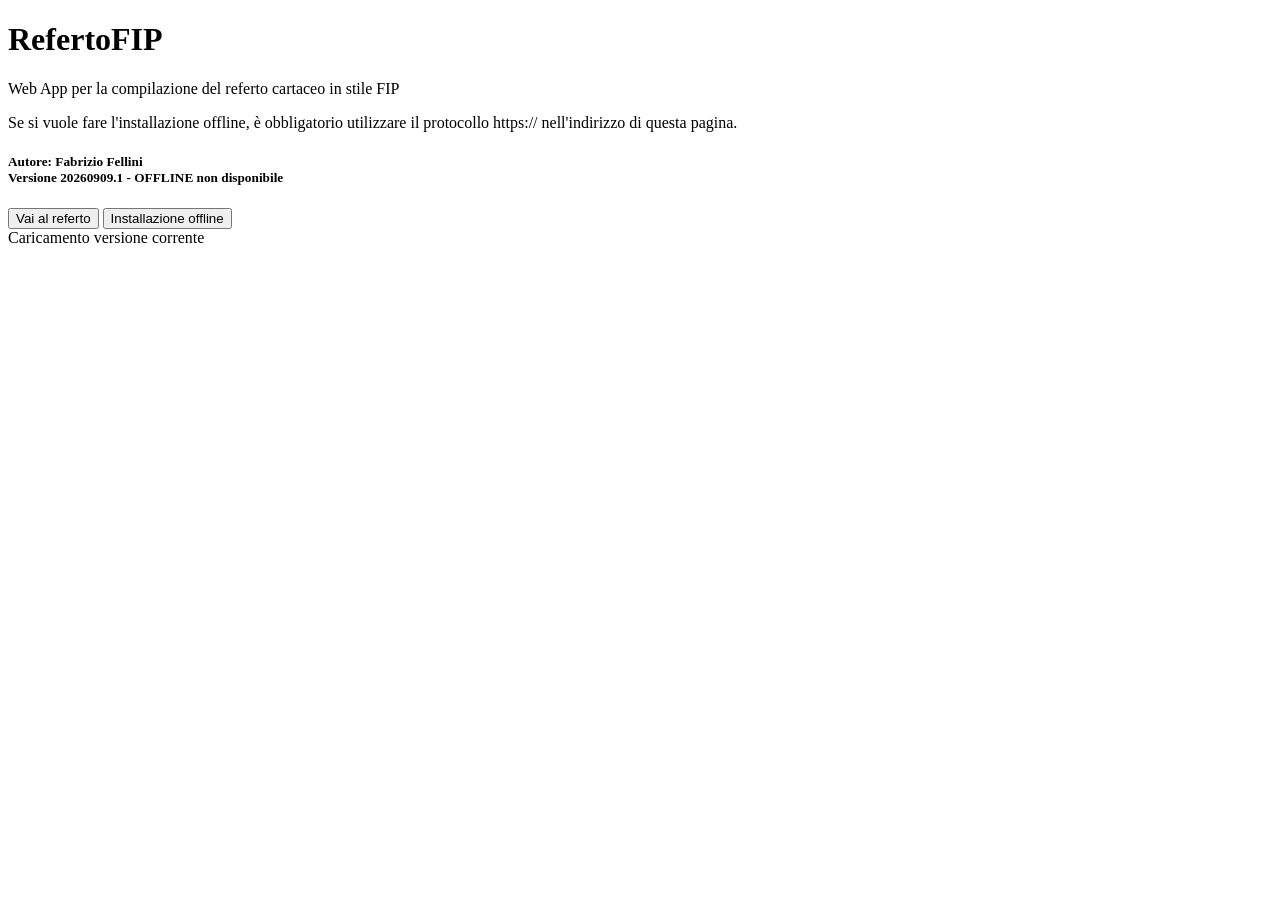
==== index.html @ 642324e1 "Add files via upload" ====
<!DOCTYPE html>
<html lang="it">
<head>
<meta charset="UTF-8">
<meta name="viewport" content="width=device-width, initial-scale=1.0">
<meta name="apple-mobile-web-app-capable" content="yes">
<meta name="apple-mobile-web-app-status-bar-style" content="black">
<title>Referto elettronico</title>
<link rel="manifest" href="manifest.json">
<link rel="shortcut icon" href="basket.ico">
<link rel="apple-touch-icon" href="apple-touch-icon.png">
</head>
<body>
	
<div>
 <h1>RefertoFIP</h1>
 <p>Web App per la compilazione del referto cartaceo in stile FIP</p>
 <p>Se si vuole fare l'installazione offline, è obbligatorio utilizzare il protocollo https:// nell'indirizzo di questa pagina.</p>
 <h5>
  Autore: Fabrizio Fellini<br>
  <span id="versione">Versione</span> - <span id="offlinestate">OFFLINE non disponibile</span><br>
 </h5>
 <button id="apriRef">Vai al referto</button>
 <button id="manualUpdate" hidden>Controllo aggiornamenti online</button>
 <button id="olInstall" hidden>Installazione offline</button><br>
 <div id="cacheProgress"><i>Caricamento pagina</i><br></div>
</div>

<script src="jquery.min.js"></script>
<script>
const
 pronto='OFFLINE pronta',
 nonpronto='OFFLINE non disponibile';

var acOK,rfStatus,cacheProgress,cacheProperties,firstrun,mu,nomeCache,offlineState,swOK,tipoCache,version,versionRF;

$(function(){
 try{
  if (localStorage.getItem('rfstatus')===null){
   rfStatus=0;
  } else {
   rfStatus=parseInt(localStorage.rfstatus,10);
  }
 }catch(e){
  alert('Errore LS '+e);
 }

 cacheProgress=$('#cacheProgress');
 cacheProperties={
  filesDownloaded:0,
  totalFiles:0,
  fileNames:[]
 };
 version=$('#versione');
 offlineState=$('#offlinestate');
 firstrun=true;
 swOK=('serviceWorker' in navigator);
 acOK=('applicationCache' in window);
 if (rfStatus==0){
  $.ajax({
   type:"head",
   url:"./rfip.appcache",
   dataType:"text",
   success:function(content,status,xhr){
    if (xhr.getResponseHeader('content-type')!='text/cache-manifest') acOK=false;
   }
  });
 }
 tipoCache=['',' SW',' AC'][(rfStatus&3)];
 mu=$('#manualUpdate');
 mu.on('click',function(event){
  event.preventDefault();
  getTotalFiles();
 });
 getTotalFiles();

 $('#apriRef').on('click',function(){
  location.href='referto.html';
 });
 checkOL();
});

function displayProgress(str){
 if (str) {
  cacheProgress.append(str+'<br>');
  console.log(str);
  return;
 }
 cacheProperties.filesDownloaded++;
 if (cacheProperties.totalFiles){//conosco i files totali
  str='Progresso: '+cacheProperties.filesDownloaded+' di '+cacheProperties.totalFiles+' files caricati';
  cacheProgress.append(str+'<br>');
  console.log(str);
 } else {//non conosco i files totali
  str=cacheProperties.filesDownloaded+' files caricati';
  cacheProgress.append(str+'<br>');
  console.log(str);
 }
}

function getTotalFiles(){
 cacheProgress.text('');
 displayProgress('Caricamento versione corrente');
 offlineReady(false);
 cacheProperties.filesDownloaded=0;
 cacheProperties.totalFiles=0;
 $.ajax({
  type:"get",
  url:"./rfip2.appcache",
  dataType:"text",
  success:function(content){
   //cerco la versione
   var p,r;
   p=content.indexOf('#Versione');
   r=content.indexOf('\n',p);
   versionRF=content.substring(p+10,r);
   nomeCache='rfip_v'+versionRF;
   version.text('Versione '+versionRF+tipoCache);
   if ((rfStatus&3)!=0) getTotalFilesCB();
  }
 });

 function getTotalFilesCB(){
  if ((firstrun)&&((rfStatus&3)!=0)) displayProgress('Acquisizione lista files');
  else displayProgress('Ricerca nuova versione');
  offlineReady(false);
  $.ajax({
   type:"get",
   url:"./rfip.appcache",
   dataType:"text",
   cache:false,
   success:function(content){
    //cerco la versione
    var p,r;
    p=content.indexOf('#Versione');
    r=content.indexOf('\n',p);
    versionRF=content.substring(p+10,r);
    nomeCache='rfip_v'+versionRF;
    //elimina le righe non di cache
    content=content.replace(new RegExp('(NETWORK|FALLBACK):'+'((?!(NETWORK|FALLBACK|CACHE):)[\\w\\W]*)','gi'),'');
    //elimina i commenti
    content=content.replace(new RegExp('#[^\\r\\n]*(\\r\\n?|\\n)','g'),'');
    //elimina la testata e le righe che finiscono con /
    content=content.replace(new RegExp('CACHE MANIFEST\\s*|\\s*$','g'),'');
    //sostituisce i ritorni a capo con #
    content=content.replace(new RegExp('[\\r\\n]+','g'),'#');
    //trova il numero di files
    cacheProperties.fileNames=content.split("#");
    cacheProperties.totalFiles=cacheProperties.fileNames.length+1;
    //lancio swInstall
    if (firstrun){
     firstrun=false;
     if ((rfStatus&3)==1) swLoad();
     else acLoad();
    } else if ((rfStatus&3)==1) swInizia();
   },
   error:function(){
    displayProgress('Errore nel controllo');
    offlineReady((rfStatus&3)!=0);
   }
  });
 }
}

function checkOL(){
 switch(rfStatus&3){
  case 1://SW
   mu.attr('hidden',false);
   $('#olInstall').attr('hidden',true);
   break;
  case 2://AC
   mu.attr('hidden',false);
   $('#olInstall').attr('hidden',true);
   break;
  default:
   $('#olInstall')
   .on('click',function(event){
    var v;
    event.preventDefault();
    v=(acOK)?2:((swOK)?1:0);
    rfStatus=v;
    localStorage.rfstatus=rfStatus;
    if (v>0){
     tipoCache=['',' SW',' AC'][(rfStatus&3)];
     getTotalFiles();
    } else alert('Installazione OffLine non possibile!');
   })
   .attr('hidden',false);
 }
}

function offlineReady(state,ac){
 console.log('offlineReady',state);
 offlineState.text(state?pronto:nonpronto);
}

function acLoad(){
 var iframe=document.createElement('iframe');
 $('#manualUpdate').off('click');
 console.log('Test ApplicationCache');
 iframe.setAttribute('style','width:0px;height:0px;visibility:hidden;position:absolute;border:none');
 iframe.src='manifest.html';
 iframe.id='appcacheloader';
 document.body.appendChild(iframe);
}

function swLoad(){
 console.log('Test Service Worker');
 navigator.serviceWorker.register('sw.js')
 .then(function(registration){
  console.log("Registrazione service worker riuscita, l'ambito è:", registration.scope);
  navigator.serviceWorker.ready.then(function(reg){
   console.log('navigator.serviceWorker.ready concluso, e navigator.serviceWorker.controller è',navigator.serviceWorker.controller);
   if (navigator.serviceWorker.controller){
    swInizia();
   } else {
    navigator.serviceWorker.addEventListener('controllerchange',function(event){
     console.log('OK, ora navigator.serviceWorker.controller è',navigator.serviceWorker.controller);
     swInizia();
    });
   }
  });
 });
}

function swInizia(){
 var aggiornati,eliminati;
 aggiornati=eliminati=false;
 caches.keys()
 .then(function(keyList){
  return Promise.all(keyList.map(function(key){
   if (nomeCache!=key){
    eliminati=true;
    displayProgress('Elimino i vecchi files');
    console.log('Cancello',key);
    return caches.delete(key)
    .then(function(bool){
     if (bool) console.log('Cancellata',key);
     else console.log('Non cancellata',key);
     return Promise.resolve();
    });
   } else return Promise.resolve();
  }));
 })
 .then(function(){
  return caches.has(nomeCache)
  .then(function(bool){
   console.log('Check se',nomeCache,'esiste',bool);
   if (!bool){
    aggiornati=true;
    return caches.open(nomeCache)
    .then(function(cache){
     cacheProperties.totalFiles=cacheProperties.fileNames.length;
     return Promise.all(cacheProperties.fileNames.map(function(fileName){
      return fetch(fileName)
      .then(function(response){
       console.log('Aggiungo',response.url);
       return cache.put(response.url,response)
       .then(function(){
        displayProgress();
        console.log('Aggiunto',response.url);
        return Promise.resolve();
       });
      });
     }));
    });
   } else return Promise.resolve();
  });
 })
 .then(function(){
  if (aggiornati){
   offlineReady(true);
   if (eliminati){
    displayProgress('Nuovi files disponibili');
    displayProgress('Pagina in ricaricamento...');
    setTimeout(function(){
     window.location.reload();
    },5000);
   } else displayProgress('Caricati tutti i files');
  } else if (!eliminati){
   displayProgress('Nessun aggiornamento');
   offlineReady(true);
  }
  checkOL();
 });
}
</script>
</body>
</html>
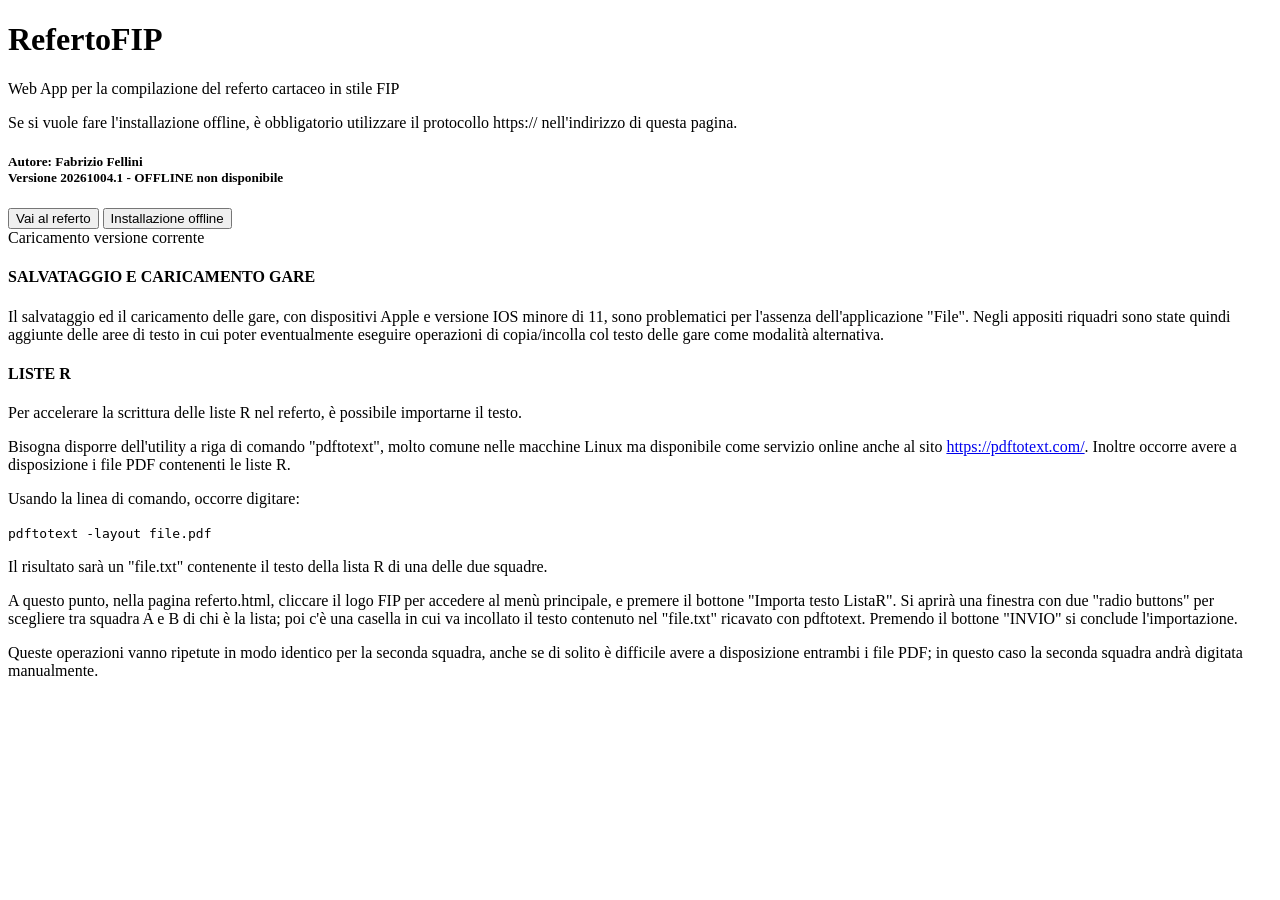
==== commit 3df64c50: "Add files via upload" ====
--- a/index.html
+++ b/index.html
@@ -24,6 +24,33 @@
  <button id="manualUpdate" hidden>Controllo aggiornamenti online</button>
  <button id="olInstall" hidden>Installazione offline</button><br>
  <div id="cacheProgress"><i>Caricamento pagina</i><br></div>
+</div>
+
+<div>
+ <h4>SALVATAGGIO E CARICAMENTO GARE</h4>
+ <p>Il salvataggio ed il caricamento delle gare, con dispositivi Apple e
+ versione IOS minore di 11, sono problematici per l'assenza dell'applicazione "File".
+ Negli appositi riquadri sono state quindi aggiunte delle aree di testo in
+ cui poter eventualmente eseguire operazioni di copia/incolla col testo delle gare
+ come modalità alternativa.</p>
+ 
+ <h4>LISTE R</h4>
+ <p>Per accelerare la scrittura delle liste R nel referto, è possibile importarne il testo.</p>
+ <p>Bisogna disporre dell'utility a riga di comando "pdftotext", molto comune nelle macchine
+ Linux ma disponibile come servizio online anche al sito
+ <a href="https://pdftotext.com/" target="_blank">https://pdftotext.com/</a>.
+ Inoltre occorre avere a disposizione i file PDF contenenti le liste R.</p>
+ <p>Usando la linea di comando, occorre digitare:</p>
+ <code>pdftotext -layout file.pdf</code>
+ <p>Il risultato sarà un "file.txt" contenente il testo della lista R di una delle due squadre.</p>
+ <p>A questo punto, nella pagina referto.html, cliccare il logo FIP per accedere
+ al menù principale, e premere il bottone "Importa testo ListaR". Si aprirà
+ una finestra con due "radio buttons" per scegliere tra squadra A e B di chi è la lista;
+ poi c'è una casella in cui va incollato il testo contenuto nel "file.txt"
+ ricavato con pdftotext. Premendo il bottone "INVIO" si conclude l'importazione.</p>
+ <p>Queste operazioni vanno ripetute in modo identico per la seconda squadra,
+ anche se di solito è difficile avere a disposizione entrambi i file PDF;
+ in questo caso la seconda squadra andrà digitata manualmente.</p>
 </div>
 
 <script src="jquery.min.js"></script>
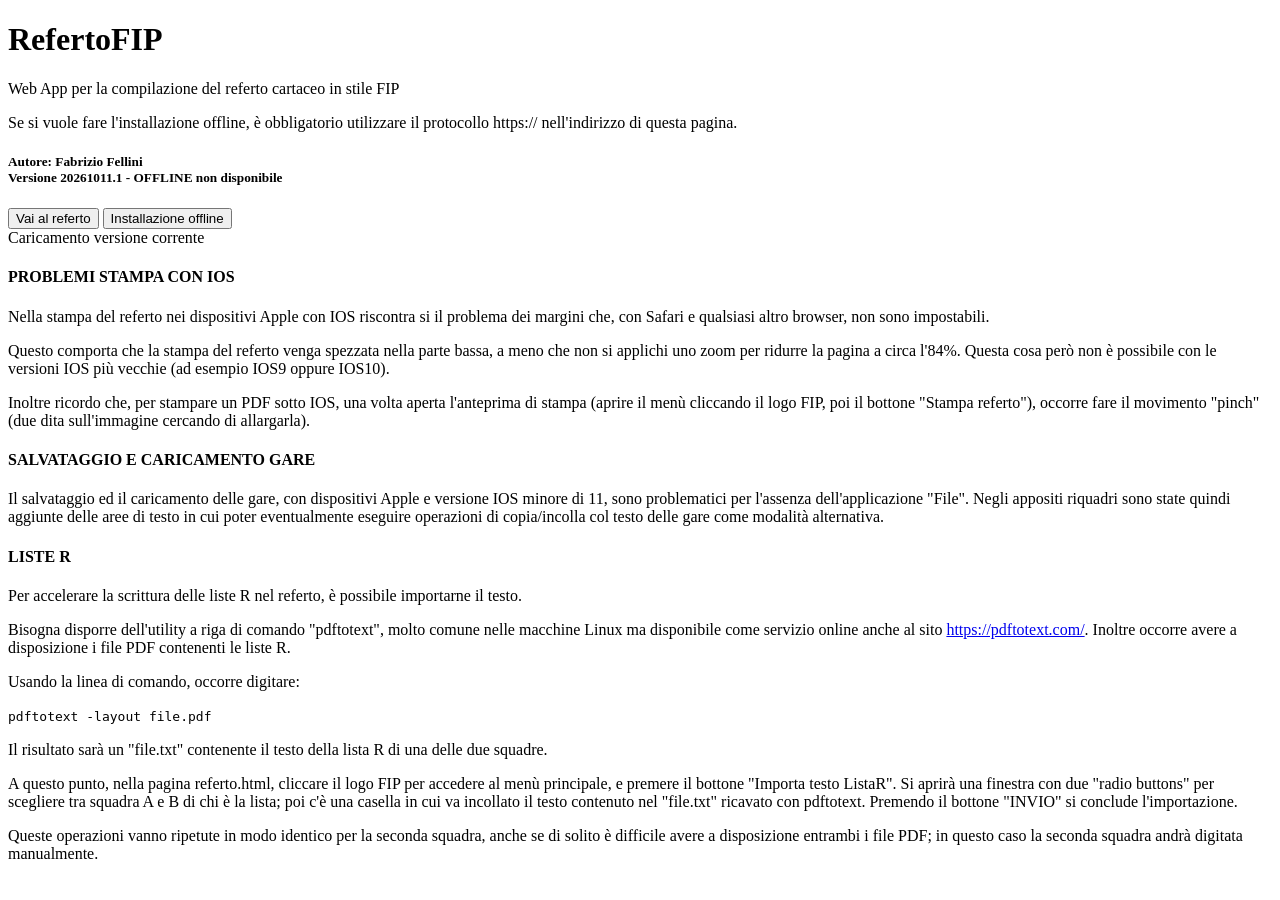
==== commit 3b53d109: "Add files via upload" ====
--- a/index.html
+++ b/index.html
@@ -27,6 +27,18 @@
 </div>
 
 <div>
+ <h4>PROBLEMI STAMPA CON IOS</h4>
+ <p>Nella stampa del referto nei dispositivi Apple con IOS riscontra si il problema
+ dei margini che, con Safari e qualsiasi altro browser, non sono impostabili.</p>
+ <p>Questo comporta che la stampa del referto venga spezzata nella parte bassa,
+ a meno che non si applichi uno zoom per ridurre la pagina a circa l'84%.
+ Questa cosa però non è possibile con le versioni IOS più vecchie (ad esempio
+ IOS9 oppure IOS10).</p>
+ <p>Inoltre ricordo che, per stampare un PDF sotto IOS, una volta aperta
+ l'anteprima di stampa (aprire il menù cliccando il logo FIP, poi il bottone
+ "Stampa referto"), occorre fare il movimento "pinch" (due dita sull'immagine
+ cercando di allargarla).</p>
+ 
  <h4>SALVATAGGIO E CARICAMENTO GARE</h4>
  <p>Il salvataggio ed il caricamento delle gare, con dispositivi Apple e
  versione IOS minore di 11, sono problematici per l'assenza dell'applicazione "File".
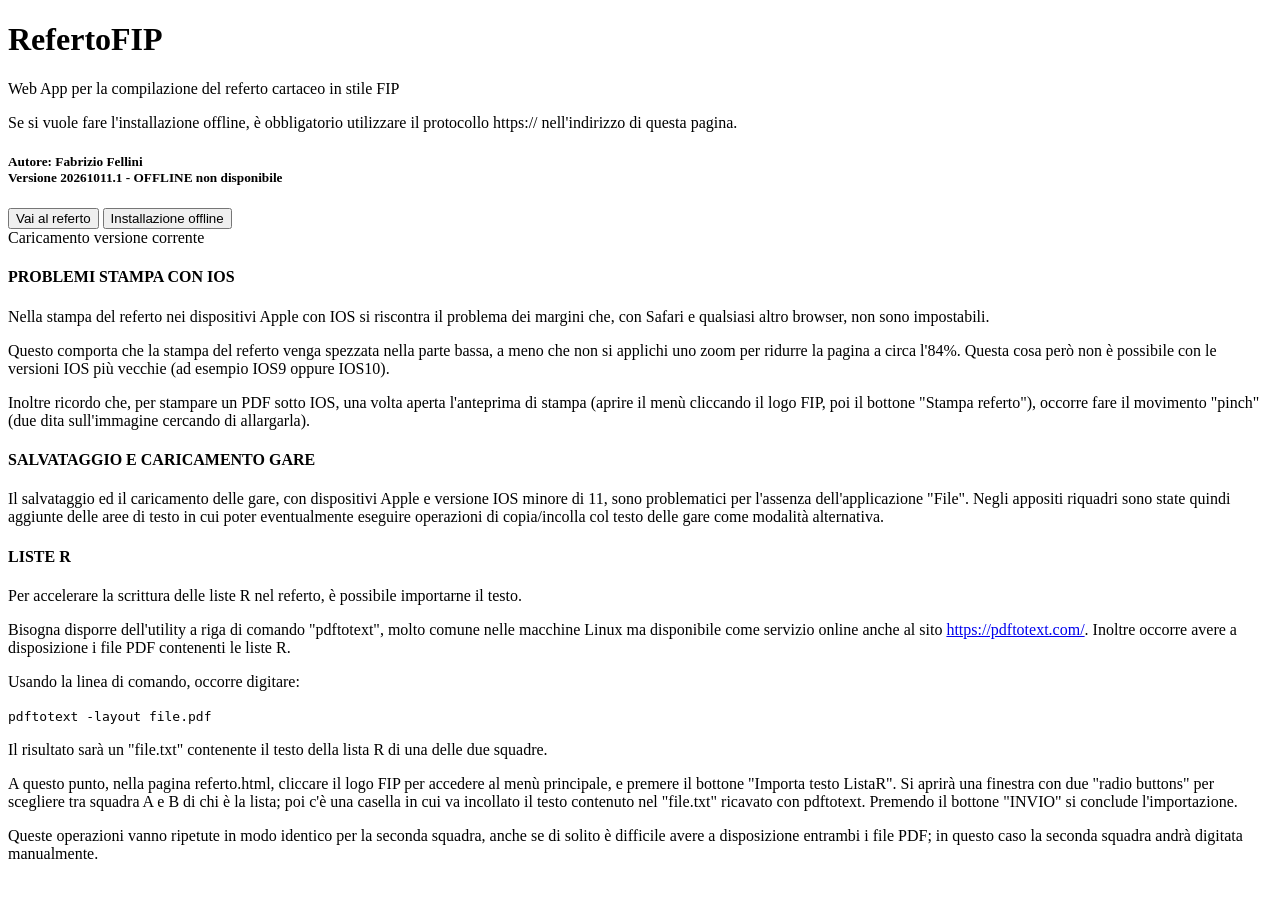
==== commit c355f87b: "Add files via upload" ====
--- a/index.html
+++ b/index.html
@@ -28,7 +28,7 @@
 
 <div>
  <h4>PROBLEMI STAMPA CON IOS</h4>
- <p>Nella stampa del referto nei dispositivi Apple con IOS riscontra si il problema
+ <p>Nella stampa del referto nei dispositivi Apple con IOS si riscontra il problema
  dei margini che, con Safari e qualsiasi altro browser, non sono impostabili.</p>
  <p>Questo comporta che la stampa del referto venga spezzata nella parte bassa,
  a meno che non si applichi uno zoom per ridurre la pagina a circa l'84%.
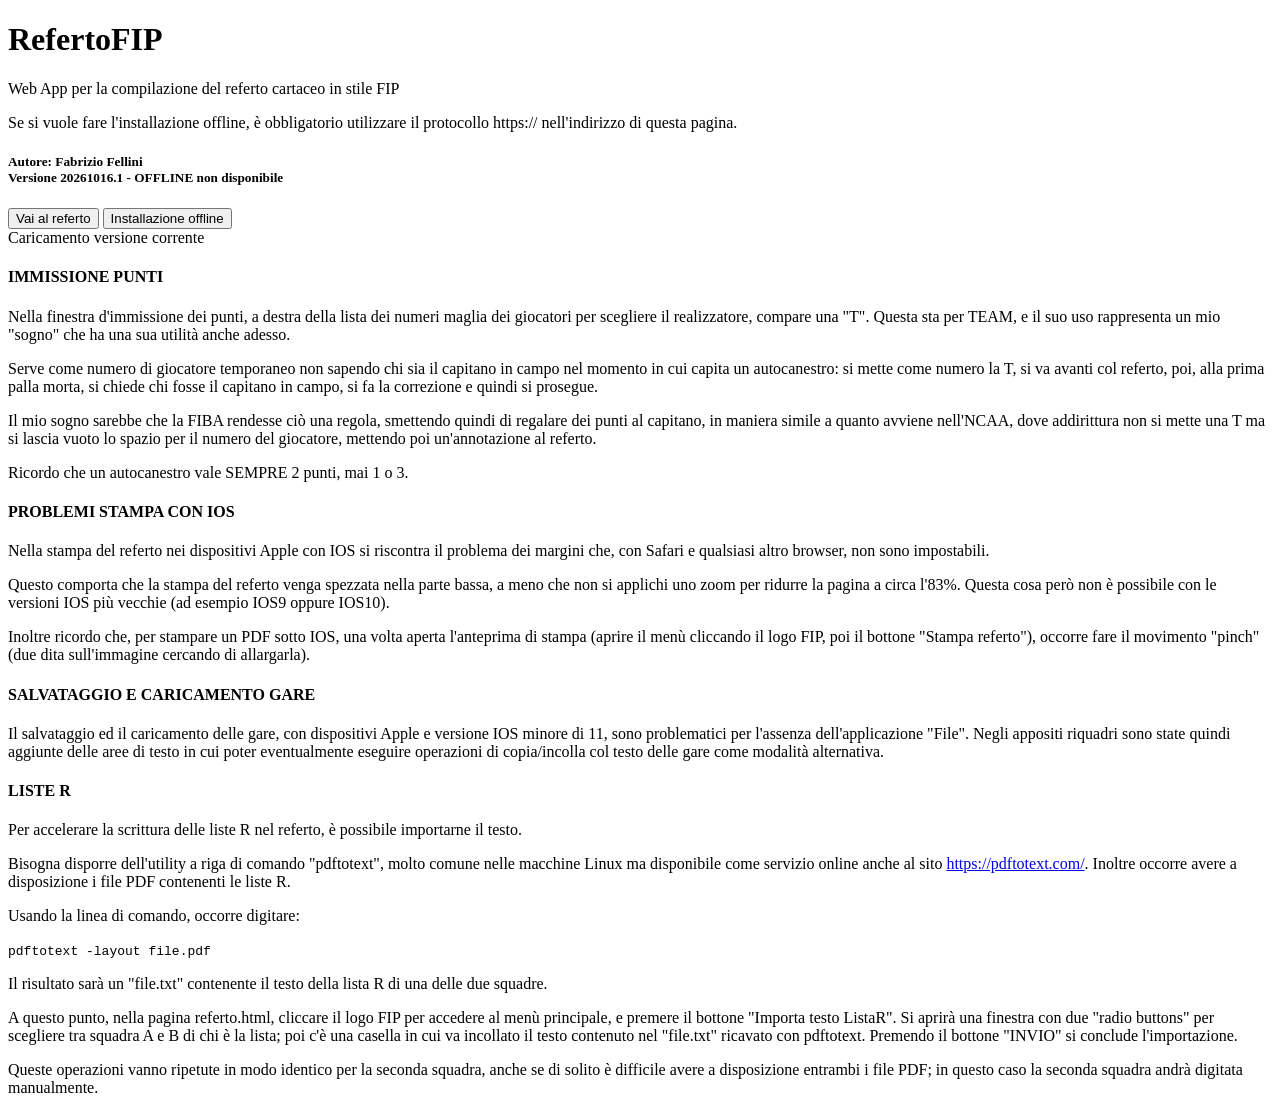
==== commit edac4ab2: "Add files via upload" ====
--- a/index.html
+++ b/index.html
@@ -11,7 +11,7 @@
 <link rel="apple-touch-icon" href="apple-touch-icon.png">
 </head>
 <body>
-	
+
 <div>
  <h1>RefertoFIP</h1>
  <p>Web App per la compilazione del referto cartaceo in stile FIP</p>
@@ -27,25 +27,40 @@
 </div>
 
 <div>
+ <h4>IMMISSIONE PUNTI</h4>
+ <p>Nella finestra d'immissione dei punti, a destra della lista dei numeri
+ maglia dei giocatori per scegliere il realizzatore, compare una "T". Questa
+ sta per TEAM, e il suo uso rappresenta un mio "sogno" che ha una sua utilità
+ anche adesso.</p>
+ <p>Serve come numero di giocatore temporaneo non sapendo chi sia il capitano
+ in campo nel momento in cui capita un autocanestro: si mette come numero
+ la T, si va avanti col referto, poi, alla prima palla morta, si chiede chi
+ fosse il capitano in campo, si fa la correzione e quindi si prosegue.</p>
+ <p>Il mio sogno sarebbe che la FIBA rendesse ciò una regola, smettendo quindi
+ di regalare dei punti al capitano, in maniera simile a quanto avviene nell'NCAA,
+ dove addirittura non si mette una T ma si lascia vuoto lo spazio per il numero
+ del giocatore, mettendo poi un'annotazione al referto.</p>
+ <p>Ricordo che un autocanestro vale SEMPRE 2 punti, mai 1 o 3.</p>
+
  <h4>PROBLEMI STAMPA CON IOS</h4>
  <p>Nella stampa del referto nei dispositivi Apple con IOS si riscontra il problema
  dei margini che, con Safari e qualsiasi altro browser, non sono impostabili.</p>
  <p>Questo comporta che la stampa del referto venga spezzata nella parte bassa,
- a meno che non si applichi uno zoom per ridurre la pagina a circa l'84%.
+ a meno che non si applichi uno zoom per ridurre la pagina a circa l'83%.
  Questa cosa però non è possibile con le versioni IOS più vecchie (ad esempio
  IOS9 oppure IOS10).</p>
  <p>Inoltre ricordo che, per stampare un PDF sotto IOS, una volta aperta
  l'anteprima di stampa (aprire il menù cliccando il logo FIP, poi il bottone
  "Stampa referto"), occorre fare il movimento "pinch" (due dita sull'immagine
  cercando di allargarla).</p>
- 
+
  <h4>SALVATAGGIO E CARICAMENTO GARE</h4>
  <p>Il salvataggio ed il caricamento delle gare, con dispositivi Apple e
  versione IOS minore di 11, sono problematici per l'assenza dell'applicazione "File".
  Negli appositi riquadri sono state quindi aggiunte delle aree di testo in
  cui poter eventualmente eseguire operazioni di copia/incolla col testo delle gare
  come modalità alternativa.</p>
- 
+
  <h4>LISTE R</h4>
  <p>Per accelerare la scrittura delle liste R nel referto, è possibile importarne il testo.</p>
  <p>Bisogna disporre dell'utility a riga di comando "pdftotext", molto comune nelle macchine
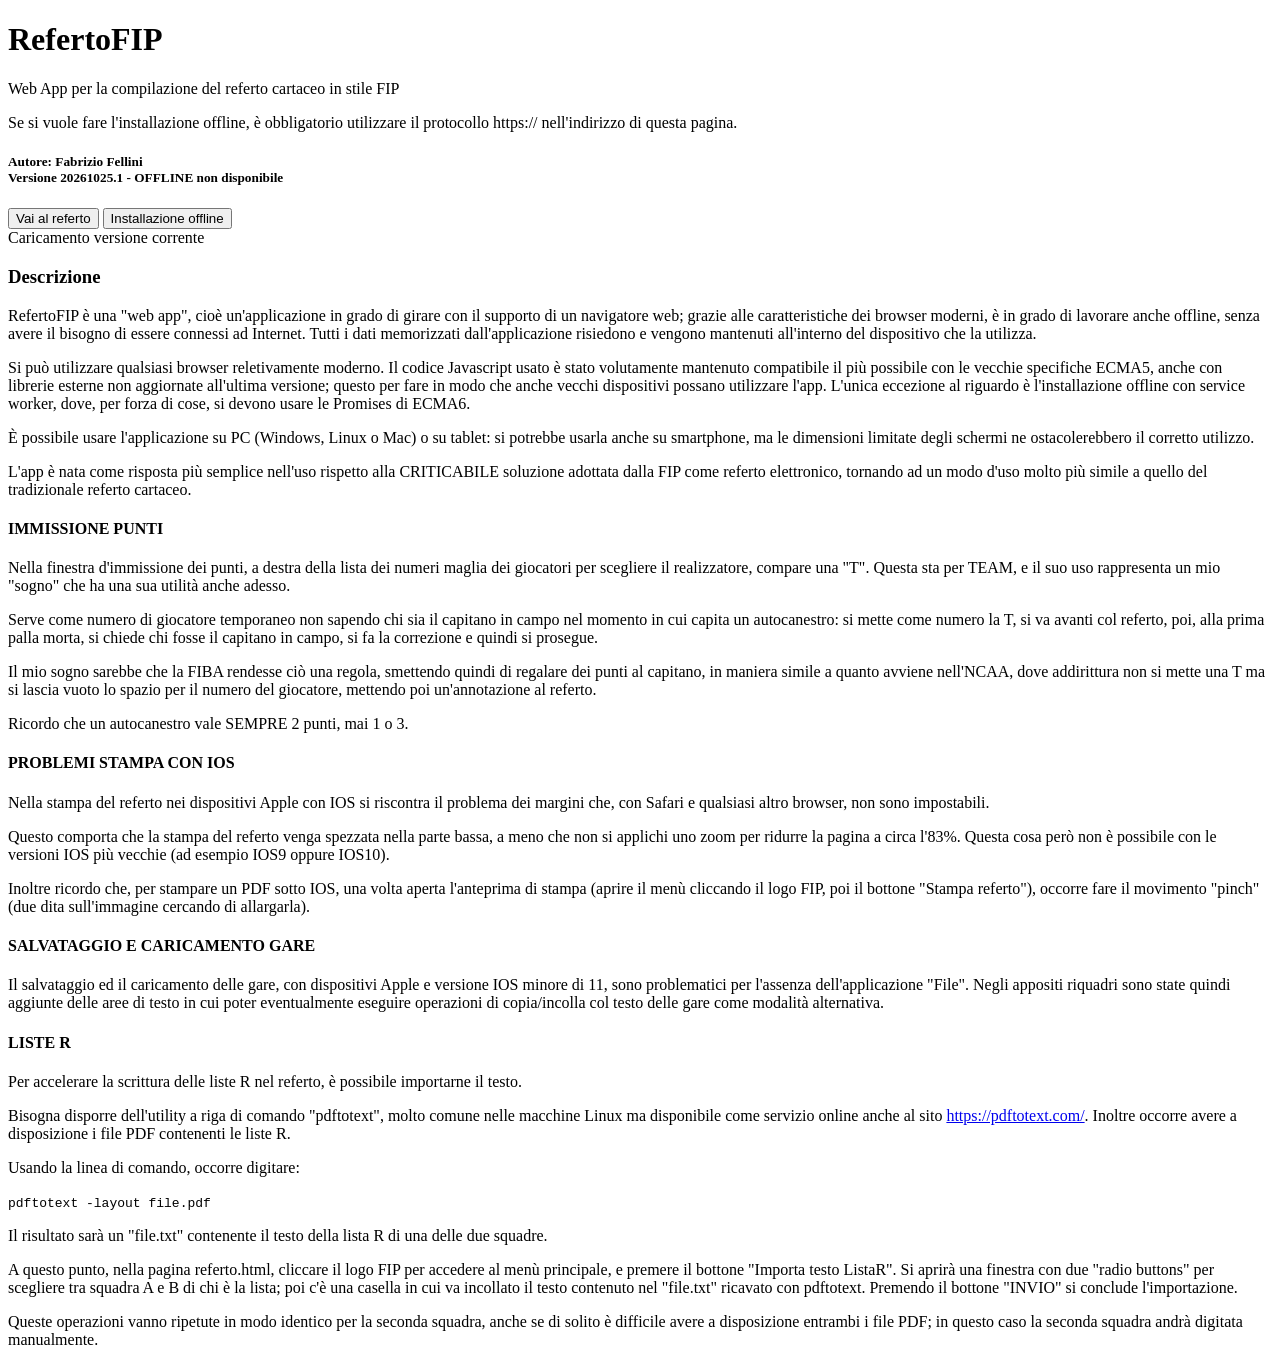
==== commit 9cdd98ad: "Add files via upload" ====
--- a/index.html
+++ b/index.html
@@ -27,6 +27,26 @@
 </div>
 
 <div>
+ <h3>Descrizione</h3>
+ <p>RefertoFIP è una "web app", cioè un'applicazione in grado di girare con
+ il supporto di un navigatore web; grazie alle caratteristiche dei browser
+ moderni, è in grado di lavorare anche offline, senza avere il bisogno di
+ essere connessi ad Internet. Tutti i dati memorizzati dall'applicazione
+ risiedono e vengono mantenuti all'interno del dispositivo che la utilizza.</p>
+ <p>Si può utilizzare qualsiasi browser reletivamente moderno. Il codice
+ Javascript usato è stato volutamente mantenuto compatibile il più possibile
+ con le vecchie specifiche ECMA5, anche con librerie esterne non aggiornate
+ all'ultima versione; questo per fare in modo che anche vecchi dispositivi
+ possano utilizzare l'app. L'unica eccezione al riguardo è l'installazione
+ offline con service worker, dove, per forza di cose, si devono usare le Promises
+ di ECMA6.</p>
+ <p>È possibile usare l'applicazione su PC (Windows, Linux o Mac) o su tablet:
+ si potrebbe usarla anche su smartphone, ma le dimensioni limitate degli
+ schermi ne ostacolerebbero il corretto utilizzo.</p>
+ <p>L'app è nata come risposta più semplice nell'uso rispetto alla CRITICABILE
+ soluzione adottata dalla FIP come referto elettronico, tornando ad un modo
+ d'uso molto più simile a quello del tradizionale referto cartaceo.</p>
+
  <h4>IMMISSIONE PUNTI</h4>
  <p>Nella finestra d'immissione dei punti, a destra della lista dei numeri
  maglia dei giocatori per scegliere il realizzatore, compare una "T". Questa
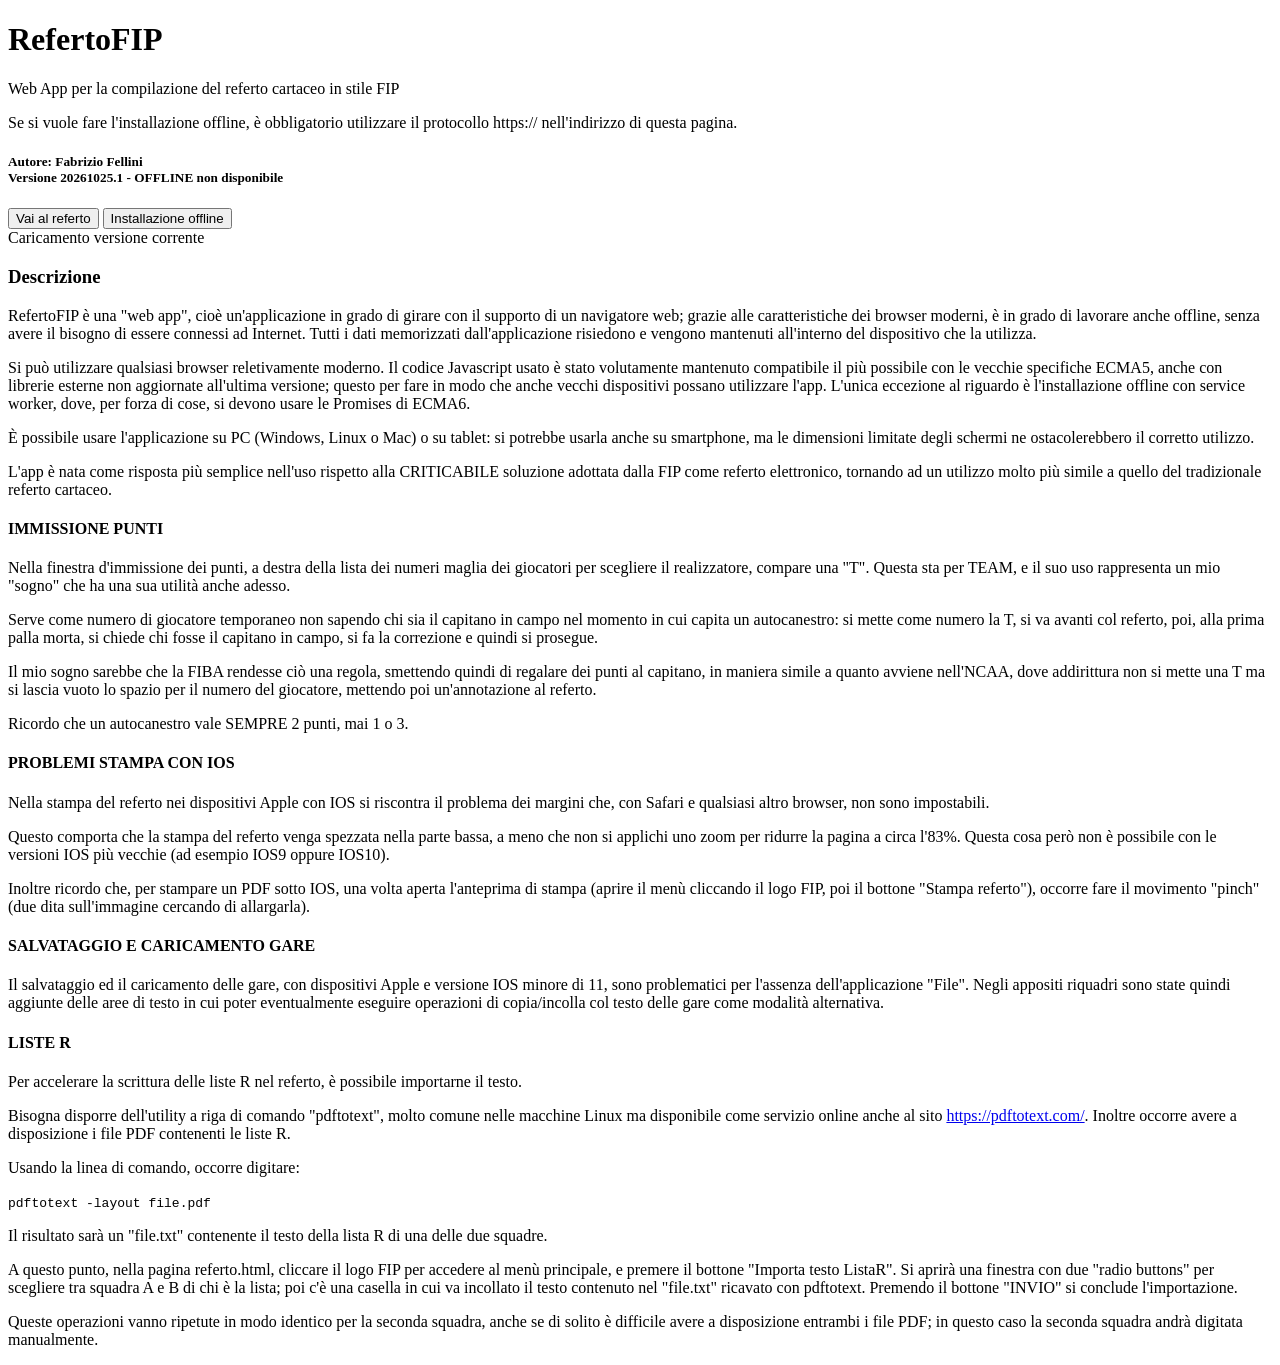
==== commit 1abea2cd: "Add files via upload" ====
--- a/index.html
+++ b/index.html
@@ -44,8 +44,8 @@
  si potrebbe usarla anche su smartphone, ma le dimensioni limitate degli
  schermi ne ostacolerebbero il corretto utilizzo.</p>
  <p>L'app è nata come risposta più semplice nell'uso rispetto alla CRITICABILE
- soluzione adottata dalla FIP come referto elettronico, tornando ad un modo
- d'uso molto più simile a quello del tradizionale referto cartaceo.</p>
+ soluzione adottata dalla FIP come referto elettronico, tornando ad un utilizzo
+ molto più simile a quello del tradizionale referto cartaceo.</p>
 
  <h4>IMMISSIONE PUNTI</h4>
  <p>Nella finestra d'immissione dei punti, a destra della lista dei numeri
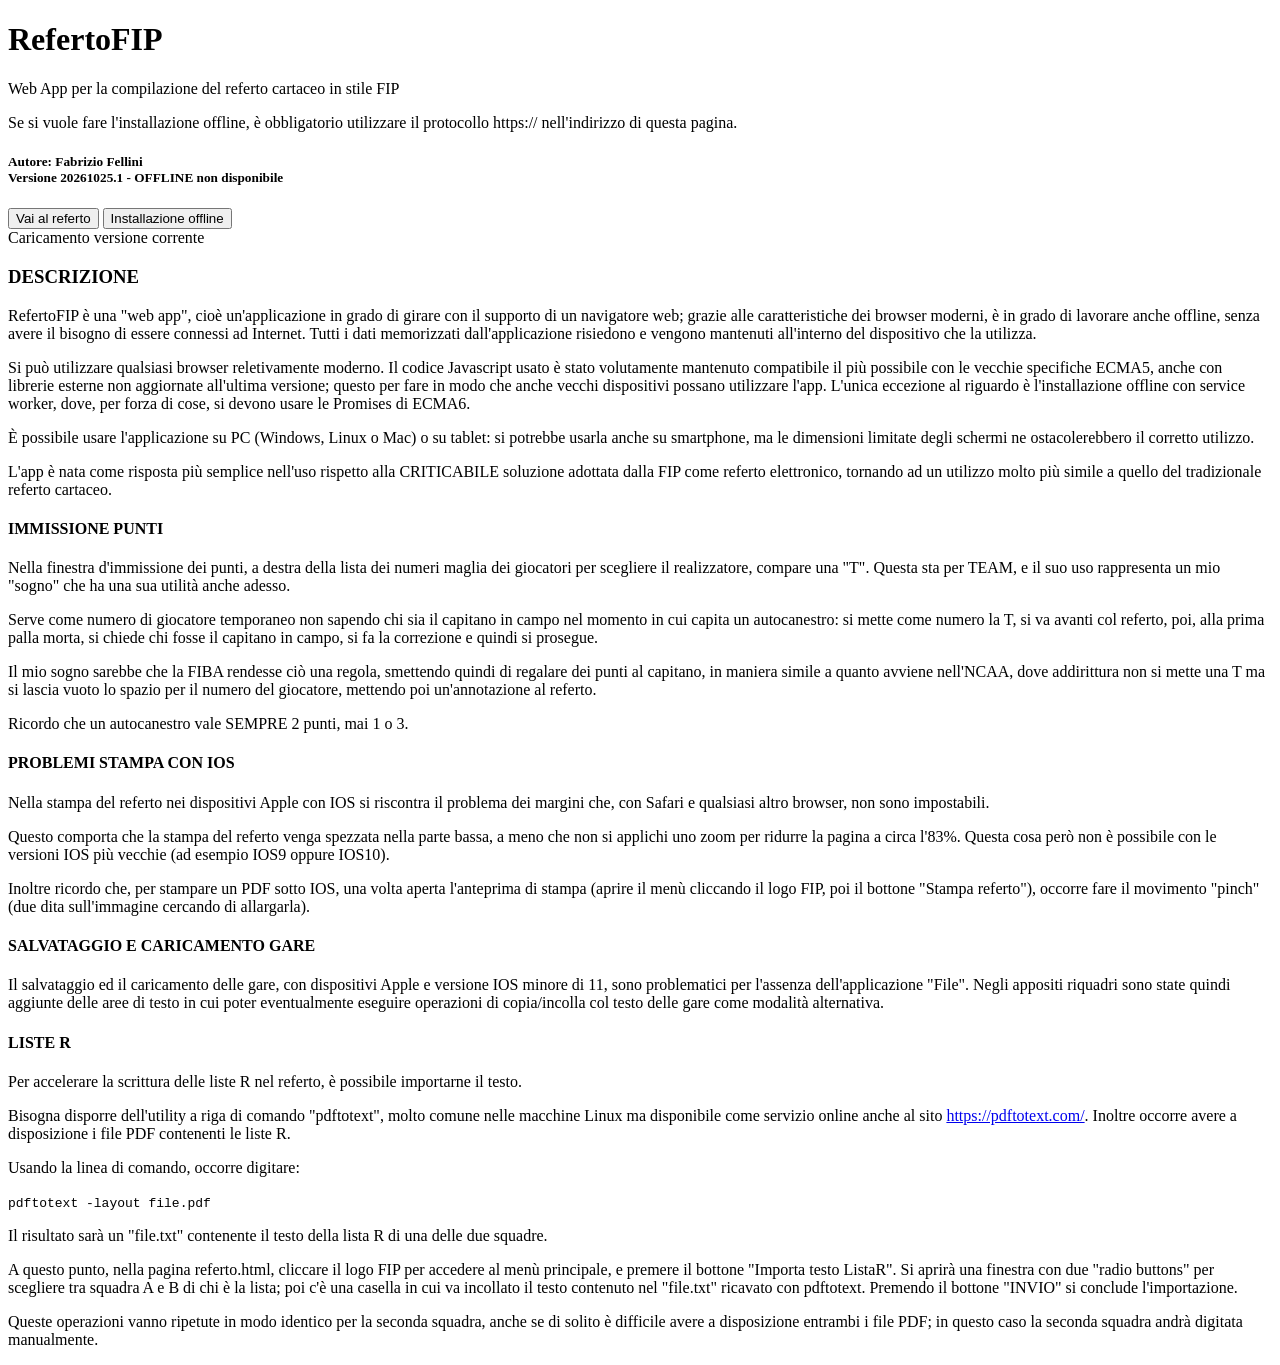
==== commit 6d5def1d: "Add files via upload" ====
--- a/index.html
+++ b/index.html
@@ -27,7 +27,7 @@
 </div>
 
 <div>
- <h3>Descrizione</h3>
+ <h3>DESCRIZIONE</h3>
  <p>RefertoFIP è una "web app", cioè un'applicazione in grado di girare con
  il supporto di un navigatore web; grazie alle caratteristiche dei browser
  moderni, è in grado di lavorare anche offline, senza avere il bisogno di
